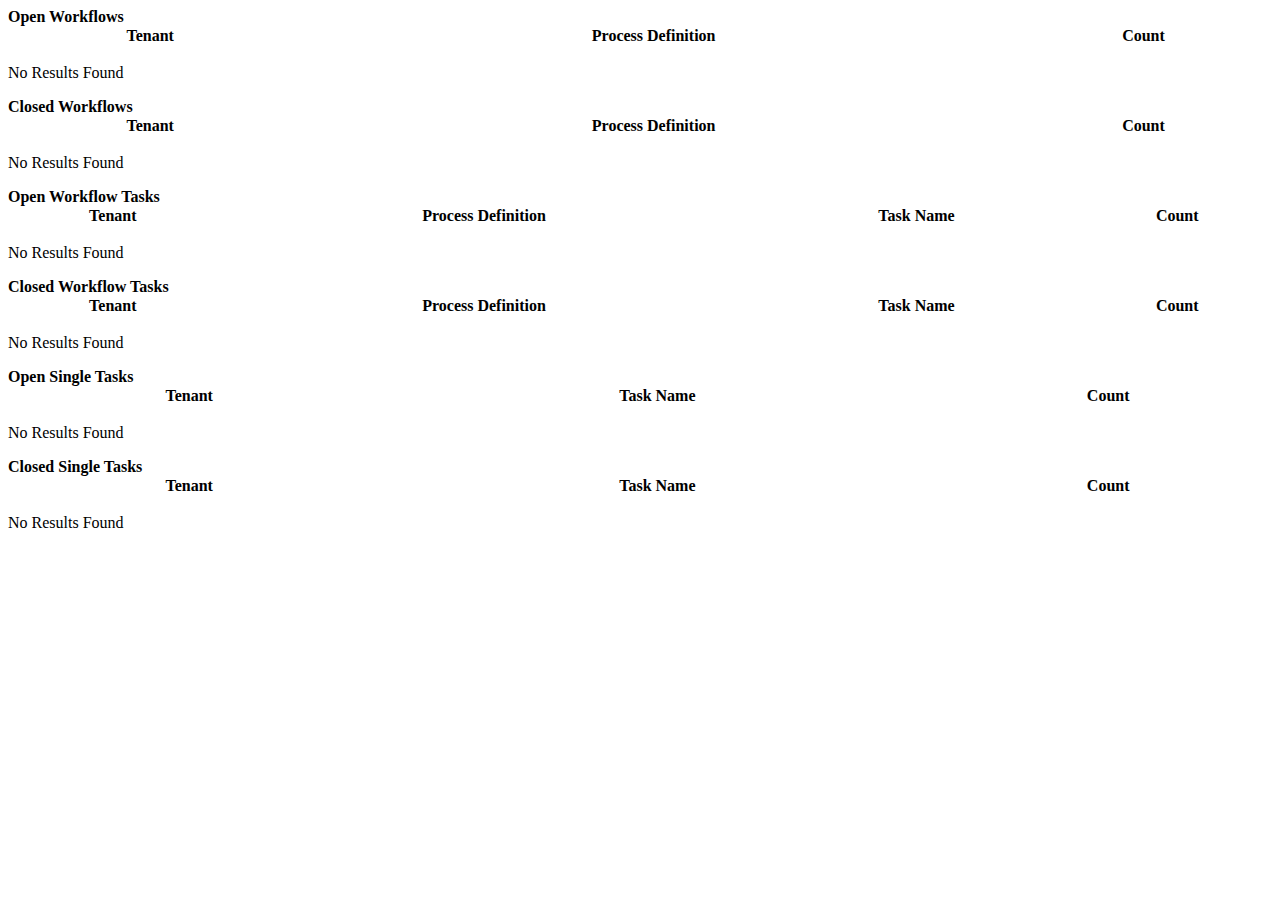
==== src/main/resources/templates/workflows.html @ 274234ba "Initial Commit" ====
<!DOCTYPE HTML>
<html xmlns:th="http://www.thymeleaf.org">

<head>
    <title>Workflows</title>
    <meta http-equiv="Content-Type" content="text/html; charset=UTF-8" />
    <link rel="stylesheet" type="text/css" href="webjars/bootstrap/3.3.7/css/bootstrap.min.css" />
    <link rel="stylesheet" type="text/css" href="webjars/datatables/1.10.15/css/jquery.dataTables.min.css">
	<link rel="stylesheet" type="text/css" href="css/app.css">
</head>

<body>
    <script type="text/javascript" src="webjars/jquery/2.2.4/jquery.min.js"></script>
    <script type="text/javascript" src="webjars/bootstrap/3.3.7/js/bootstrap.min.js"></script>
    <script type="text/javascript" language="javascript" src="webjars/datatables/1.10.15/js/jquery.dataTables.min.js"></script>
    <script type="text/javascript" class="init">
        $(document).ready( function () {
            $('table.noPaging').DataTable({
             "paging": false,
             "info": false,
            });
        } );

        $(document).ready( function () {
            $('table.noPaging-noSearching').DataTable({
             "paging": false,
             "info": false,
             "searching": false,
            });
        } );

        $(document).ready( function () {
            $('table.display').DataTable();
        } );
    </script>

    <!-- Add navigation bar here -->
	<div th:insert="navBar :: navBar"></div>

	<!-- Open workflows -->
    <div class="center panel panel-primary">
        <div class="panel-heading">
            <b>Open Workflows</b>
        </div>

        <div th:if="${not #lists.isEmpty(listOpenWorkflows)}">
            <table class="display" cellspacing="0" width="100%">
	            <thead>
	                <tr>
						<th>Tenant</th>
						<th>Process Definition</th>
	                    <th>Count</th>
	                </tr>
	            </thead>
	            <tbody>
	                <tr th:each="workflow : ${listOpenWorkflows}">
						<td th:text="${workflow.tenantName}"></td>
						<td th:text="${workflow.procDefName}"></td>
	                    <td th:text="${workflow.occurrences}"></td>
	                </tr>
	            </tbody>
	        </table>
        </div>
	</div>

    <div>
        <p></p>
        <div class="panel panel-default " th:if="${#lists.isEmpty(listOpenWorkflows)}">
            <span class="glyphicon glyphicon-thumbs-up" aria-hidden="true"> </span>
            No Results Found
        </div>
        <p></p>
    </div>
	<!-- End of section -->

	<!-- Closed workflows -->
    <div class="center panel panel-primary">
        <div class="panel-heading">
            <b>Closed Workflows</b>
        </div>
        
        <div th:if="${not #lists.isEmpty(listClosedWorkflows)}">
            <table class="display" cellspacing="0" width="100%">
	            <thead>
	                <tr>
						<th>Tenant</th>
						<th>Process Definition</th>
	                    <th>Count</th>
	                </tr>
	            </thead>
	            <tbody>
	                <tr th:each="workflow : ${listClosedWorkflows}">
						<td th:text="${workflow.tenantName}"></td>
	                    <td th:text="${workflow.procDefName}"></td>
	                    <td th:text="${workflow.occurrences}"></td>
	                </tr>
	            </tbody>
	        </table>
        </div>
	</div>

    <div>
        <p></p>
        <div class="panel panel-default " th:if="${#lists.isEmpty(listClosedWorkflows)}">
            <span class="glyphicon glyphicon-thumbs-up" aria-hidden="true"> </span>
            No Results Found
        </div>
        <p></p>
    </div>
	<!-- End of section -->

	<!-- Open Tasks -->
    <div class="center panel panel-primary">
        <div class="panel-heading">
            <b>Open Workflow Tasks</b>
        </div>

		<div th:if="${not #lists.isEmpty(listOpenTasks)}">
			<table class="display" cellspacing="0" width="100%">
				<thead>
				<tr>
                    <th>Tenant</th>
                    <th>Process Definition</th>
					<th>Task Name</th>
					<th>Count</th>
				</tr>
				</thead>
				<tbody>
				<tr th:each="workflow : ${listOpenTasks}">
                    <td th:text="${workflow.tenantName}"></td>
                    <td th:text="${workflow.procDefName}"></td>
					<td th:text="${workflow.taskName}"></td>
					<td th:text="${workflow.occurrences}"></td>
				</tr>
				</tbody>
			</table>
		</div>
	</div>

    <div>
        <p></p>
        <div class="panel panel-default " th:if="${#lists.isEmpty(listOpenTasks)}">
            <span class="glyphicon glyphicon-thumbs-up" aria-hidden="true"> </span>
            No Results Found
        </div>
        <p></p>
    </div>
    <!-- End of section -->

	<!-- Closed Tasks -->
    <div class="center panel panel-primary">
        <div class="panel-heading">
            <b>Closed Workflow Tasks</b>
        </div>

		<div th:if="${not #lists.isEmpty(listClosedTasks)}">
			<table class="display" cellspacing="0" width="100%">
				<thead>
				<tr>
                    <th>Tenant</th>
                    <th>Process Definition</th>
					<th>Task Name</th>
					<th>Count</th>
				</tr>
				</thead>
				<tbody>
				<tr th:each="workflow : ${listClosedTasks}">
                    <td th:text="${workflow.tenantName}"></td>
                    <td th:text="${workflow.procDefName}"></td>
					<td th:text="${workflow.taskName}"></td>
					<td th:text="${workflow.occurrences}"></td>
				</tr>
				</tbody>
			</table>
		</div>
	</div>

    <div>
        <p></p>
        <div class="panel panel-default " th:if="${#lists.isEmpty(listClosedTasks)}">
            <span class="glyphicon glyphicon-thumbs-up" aria-hidden="true"> </span>
            No Results Found
        </div>
        <p></p>
    </div>
	<!-- End of section -->

	<!-- Open Single Tasks -->
    <div class="center panel panel-primary">
        <div class="panel-heading">
            <b>Open Single Tasks</b>
        </div>

		<div th:if="${not #lists.isEmpty(listOpenSingleTasks)}">
			<table class="display" cellspacing="0" width="100%">
				<thead>
				<tr>
                    <th>Tenant</th>
                    <th>Task Name</th>
					<th>Count</th>
				</tr>
				</thead>
				<tbody>
				<tr th:each="workflow : ${listOpenSingleTasks}">
                    <td th:text="${workflow.tenantName}"></td>
                    <td th:text="${workflow.taskName}"></td>
					<td th:text="${workflow.occurrences}"></td>
				</tr>
				</tbody>
			</table>
		</div>
	</div>

    <div>
        <p></p>
        <div class="panel panel-default " th:if="${#lists.isEmpty(listOpenSingleTasks)}">
            <span class="glyphicon glyphicon-thumbs-up" aria-hidden="true"> </span>
            No Results Found
        </div>
        <p></p>
    </div>
	<!-- End of section -->

	<!-- Closed Single Tasks -->
    <div class="center panel panel-primary">
        <div class="panel-heading">
            <b>Closed Single Tasks</b>
        </div>

		<div th:if="${not #lists.isEmpty(listClosedSingleTasks)}">
			<table class="display" cellspacing="0" width="100%">
				<thead>
				<tr>
                    <th>Tenant</th>
                    <th>Task Name</th>
					<th>Count</th>
				</tr>
				</thead>
				<tbody>
				<tr th:each="workflow : ${listClosedSingleTasks}">
                    <td th:text="${workflow.tenantName}"></td>
                    <td th:text="${workflow.taskName}"></td>
					<td th:text="${workflow.occurrences}"></td>
				</tr>
				</tbody>
			</table>
		</div>
	</div>

    <div>
        <p></p>
        <div class="panel panel-default " th:if="${#lists.isEmpty(listClosedSingleTasks)}">
            <span class="glyphicon glyphicon-thumbs-up" aria-hidden="true"> </span>
            No Results Found
        </div>
        <p></p>
    </div>
	<!-- End of section -->

</body>

</html>
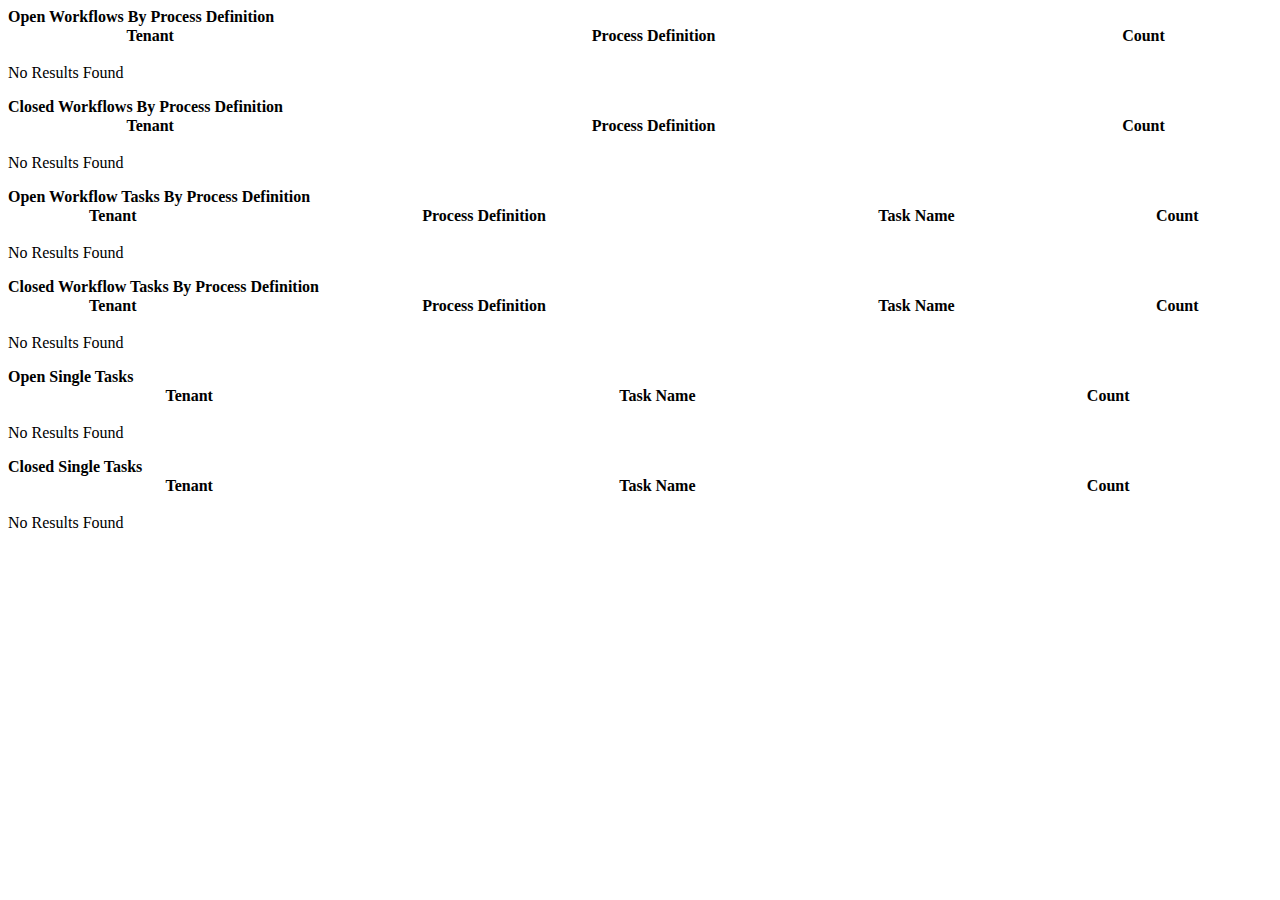
==== commit 57da49a9: "minor changes" ====
--- a/src/main/resources/templates/workflows.html
+++ b/src/main/resources/templates/workflows.html
@@ -40,7 +40,7 @@
 	<!-- Open workflows -->
     <div class="center panel panel-primary">
         <div class="panel-heading">
-            <b>Open Workflows</b>
+            <b>Open Workflows By Process Definition</b>
         </div>
 
         <div th:if="${not #lists.isEmpty(listOpenWorkflows)}">
@@ -76,7 +76,7 @@
 	<!-- Closed workflows -->
     <div class="center panel panel-primary">
         <div class="panel-heading">
-            <b>Closed Workflows</b>
+            <b>Closed Workflows By Process Definition</b>
         </div>
         
         <div th:if="${not #lists.isEmpty(listClosedWorkflows)}">
@@ -112,7 +112,7 @@
 	<!-- Open Tasks -->
     <div class="center panel panel-primary">
         <div class="panel-heading">
-            <b>Open Workflow Tasks</b>
+            <b>Open Workflow Tasks By Process Definition</b>
         </div>
 
 		<div th:if="${not #lists.isEmpty(listOpenTasks)}">
@@ -150,7 +150,7 @@
 	<!-- Closed Tasks -->
     <div class="center panel panel-primary">
         <div class="panel-heading">
-            <b>Closed Workflow Tasks</b>
+            <b>Closed Workflow Tasks By Process Definition</b>
         </div>
 
 		<div th:if="${not #lists.isEmpty(listClosedTasks)}">
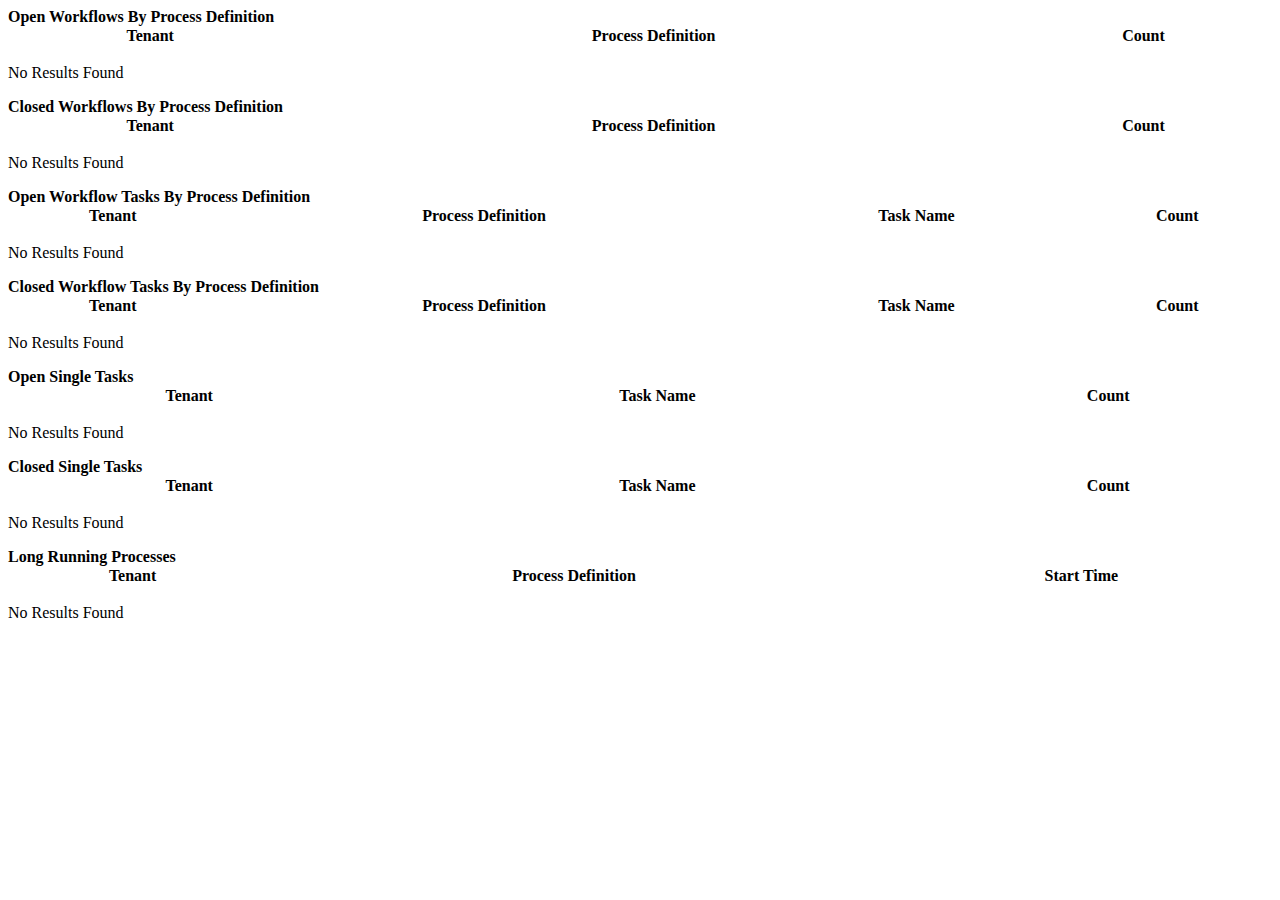
==== commit 9457ed34: "added functionality to view list of process by start date" ====
--- a/src/main/resources/templates/workflows.html
+++ b/src/main/resources/templates/workflows.html
@@ -256,7 +256,51 @@
         <p></p>
     </div>
 	<!-- End of section -->
-
+	
+	
+	
+	
+	
+		<!-- Long Running Processes -->
+    <div class="center panel panel-primary">
+        <div class="panel-heading">
+            <b>Long Running Processes</b>
+        </div>
+
+		<div th:if="${not #lists.isEmpty(listLongRunningWorkflows)}">
+			<table class="display" cellspacing="0" width="100%">
+				<thead>
+				<tr>
+                    <th>Tenant</th>
+                    <th>Process Definition</th>
+					<th>Start Time</th>
+				</tr>
+				</thead>
+				<tbody>
+				<tr th:each="workflow : ${listLongRunningWorkflows}">
+                    <td th:text="${workflow.tenantName}"></td>
+                    <td th:text="${workflow.procDefName}"></td>
+					<td th:text="${workflow.startTime}"></td>
+				</tr>
+				</tbody>
+			</table>
+		</div>
+	</div>
+
+    <div>
+        <p></p>
+        <div class="panel panel-default " th:if="${#lists.isEmpty(listLongRunningWorkflows)}">
+            <span class="glyphicon glyphicon-thumbs-up" aria-hidden="true"> </span>
+            No Results Found
+        </div>
+        <p></p>
+    </div>
+	<!-- End of section -->
+
+	
+	
+	
+	
 </body>
 
 </html>
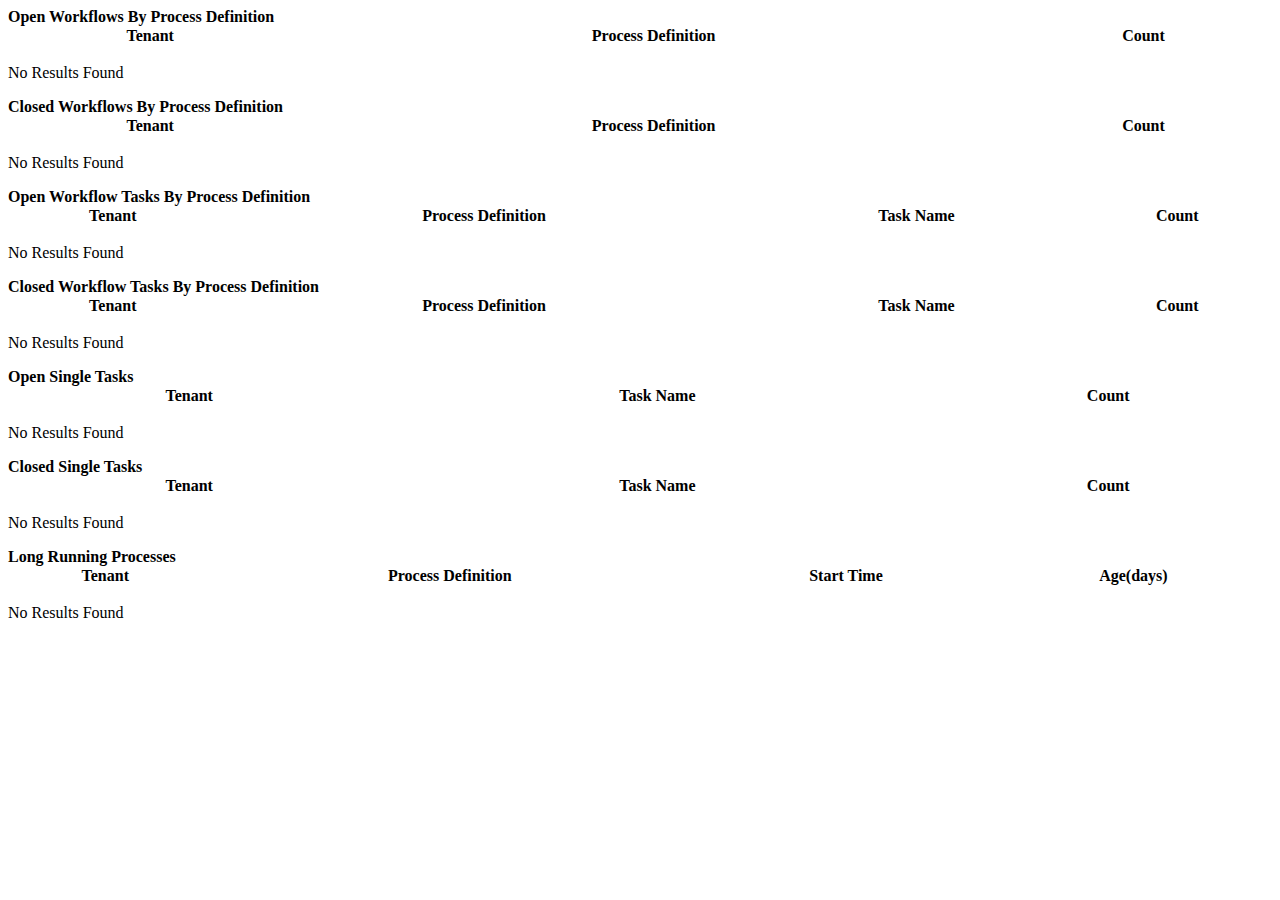
==== commit e6d7beeb: "added age in days column" ====
--- a/src/main/resources/templates/workflows.html
+++ b/src/main/resources/templates/workflows.html
@@ -32,6 +32,7 @@
         $(document).ready( function () {
             $('table.display').DataTable();
         } );
+
     </script>
 
     <!-- Add navigation bar here -->
@@ -274,6 +275,7 @@
                     <th>Tenant</th>
                     <th>Process Definition</th>
 					<th>Start Time</th>
+					<th>Age(days)</th>
 				</tr>
 				</thead>
 				<tbody>
@@ -281,6 +283,7 @@
                     <td th:text="${workflow.tenantName}"></td>
                     <td th:text="${workflow.procDefName}"></td>
 					<td th:text="${workflow.startTime}"></td>
+					<td th:text="${workflow.age}"></td>
 				</tr>
 				</tbody>
 			</table>
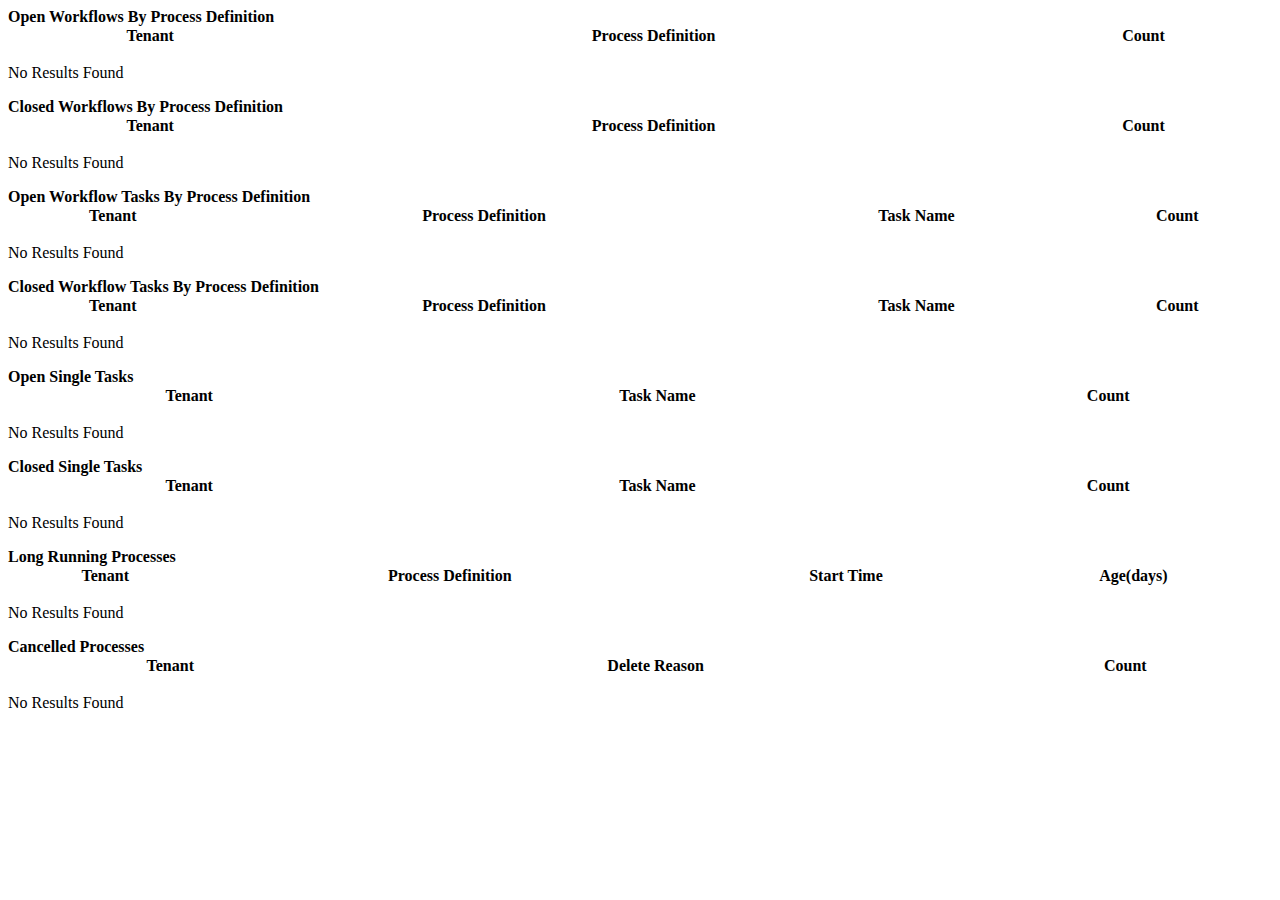
==== commit acc16851: "added cancelled workflow count" ====
--- a/src/main/resources/templates/workflows.html
+++ b/src/main/resources/templates/workflows.html
@@ -262,6 +262,12 @@
 	
 	
 	
+	
+	
+	
+	
+	
+	<!-- Cody Addition -->
 		<!-- Long Running Processes -->
     <div class="center panel panel-primary">
         <div class="panel-heading">
@@ -299,6 +305,47 @@
         <p></p>
     </div>
 	<!-- End of section -->
+	
+	
+	
+	
+	
+<!-- Cancelled Processes -->
+    <div class="center panel panel-primary">
+        <div class="panel-heading">
+            <b>Cancelled Processes</b>
+        </div>
+
+		<div th:if="${not #lists.isEmpty(listCancelledWorkflows)}">
+			<table class="display" cellspacing="0" width="100%">
+				<thead>
+				<tr>
+                    <th>Tenant</th>
+                    <th>Delete Reason</th>
+					<th>Count</th>
+				</tr>
+				</thead>
+				<tbody>
+				<tr th:each="workflow : ${listCancelledWorkflows}">
+                    <td th:text="${workflow.tenantName}"></td>
+                    <td th:text="${workflow.deleteReason}"></td>
+					<td th:text="${workflow.occurrences}"></td>
+				</tr>
+				</tbody>
+			</table>
+		</div>
+	</div>
+
+    <div>
+        <p></p>
+        <div class="panel panel-default " th:if="${#lists.isEmpty(listCancelledWorkflows)}">
+            <span class="glyphicon glyphicon-thumbs-up" aria-hidden="true"> </span>
+            No Results Found
+        </div>
+        <p></p>
+    </div>
+	<!-- End of section -->
+	<!-- End Cody Addition -->
 
 	
 	
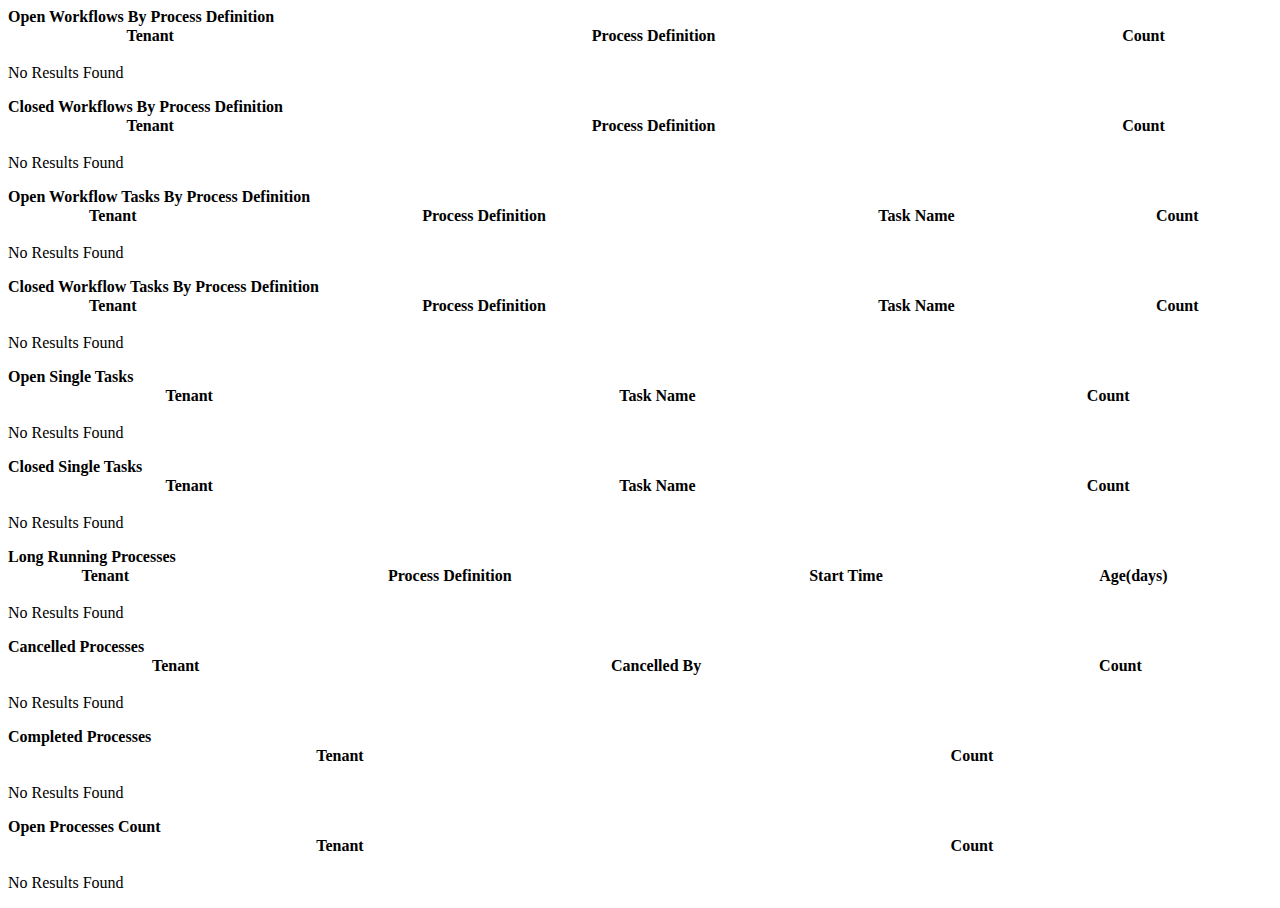
==== commit 3077ec08: "completed and open count added" ====
--- a/src/main/resources/templates/workflows.html
+++ b/src/main/resources/templates/workflows.html
@@ -321,7 +321,7 @@
 				<thead>
 				<tr>
                     <th>Tenant</th>
-                    <th>Delete Reason</th>
+                    <th>Cancelled By</th>
 					<th>Count</th>
 				</tr>
 				</thead>
@@ -345,6 +345,83 @@
         <p></p>
     </div>
 	<!-- End of section -->
+	
+	
+	
+	
+	
+<!-- Completed Processes -->
+    <div class="center panel panel-primary">
+        <div class="panel-heading">
+            <b>Completed Processes</b>
+        </div>
+
+		<div th:if="${not #lists.isEmpty(listCompletedWorkflows)}">
+			<table class="display" cellspacing="0" width="100%">
+				<thead>
+				<tr>
+                    <th>Tenant</th>
+					<th>Count</th>
+				</tr>
+				</thead>
+				<tbody>
+				<tr th:each="workflow : ${listCompletedWorkflows}">
+                    <td th:text="${workflow.tenantName}"></td>
+					<td th:text="${workflow.occurrences}"></td>
+				</tr>
+				</tbody>
+			</table>
+		</div>
+	</div>
+
+    <div>
+        <p></p>
+        <div class="panel panel-default " th:if="${#lists.isEmpty(listCompletedWorkflows)}">
+            <span class="glyphicon glyphicon-thumbs-up" aria-hidden="true"> </span>
+            No Results Found
+        </div>
+        <p></p>
+    </div>
+	<!-- End of section -->
+	
+	
+	
+	
+	
+	
+<!-- Open Processes -->
+    <div class="center panel panel-primary">
+        <div class="panel-heading">
+            <b>Open Processes Count</b>
+        </div>
+
+		<div th:if="${not #lists.isEmpty(listOpenWorkflowsCount)}">
+			<table class="display" cellspacing="0" width="100%">
+				<thead>
+				<tr>
+                    <th>Tenant</th>
+					<th>Count</th>
+				</tr>
+				</thead>
+				<tbody>
+				<tr th:each="workflow : ${listOpenWorkflowsCount}">
+                    <td th:text="${workflow.tenantName}"></td>
+					<td th:text="${workflow.occurrences}"></td>
+				</tr>
+				</tbody>
+			</table>
+		</div>
+	</div>
+
+    <div>
+        <p></p>
+        <div class="panel panel-default " th:if="${#lists.isEmpty(listOpenWorkflowsCount)}">
+            <span class="glyphicon glyphicon-thumbs-up" aria-hidden="true"> </span>
+            No Results Found
+        </div>
+        <p></p>
+    </div>
+	<!-- End of section -->
 	<!-- End Cody Addition -->
 
 	
